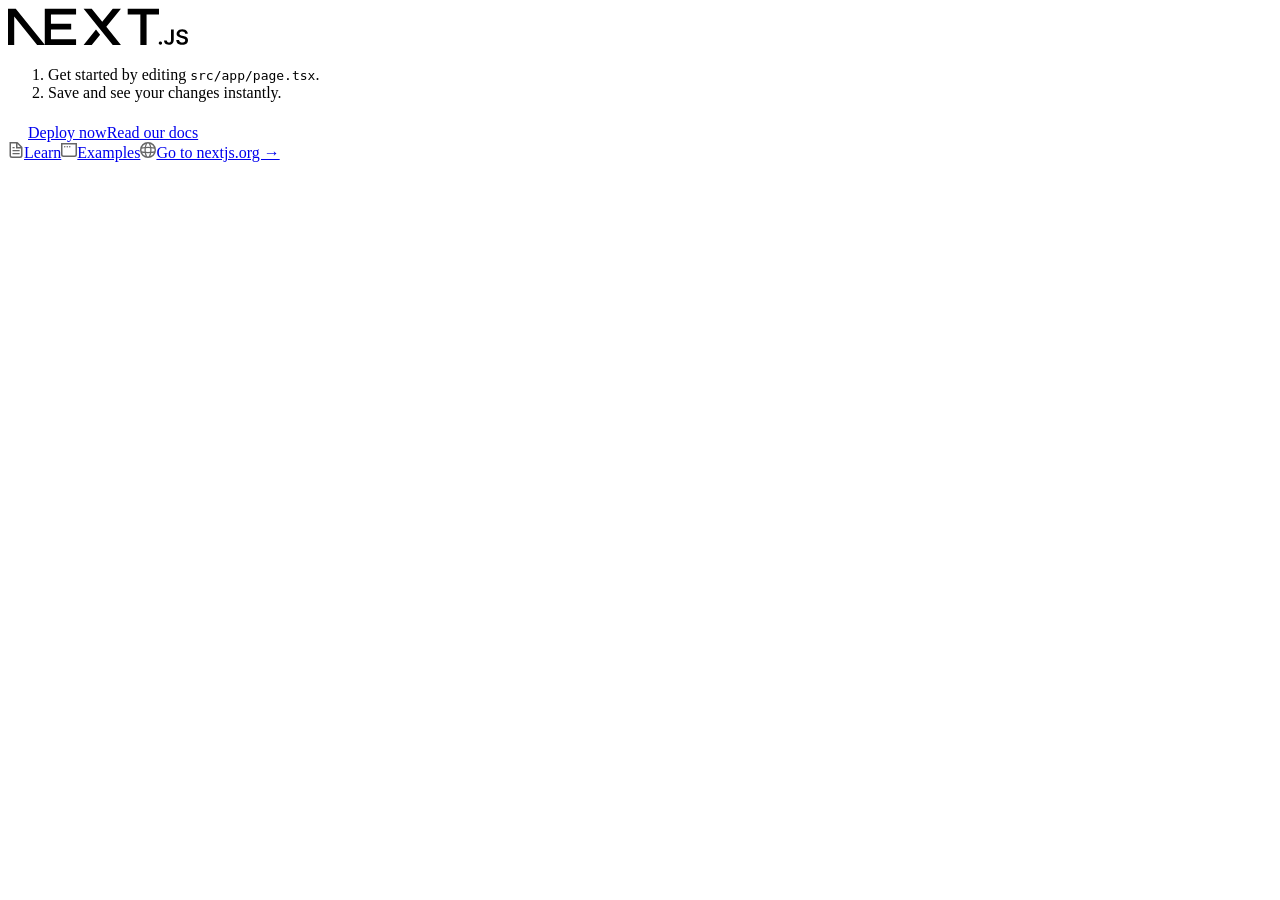
==== index.html @ e925e3ca "Updates" ====
<!DOCTYPE html><html lang="en"><head><meta charSet="utf-8"/><meta name="viewport" content="width=device-width, initial-scale=1"/><link rel="preload" as="image" href="/next.svg"/><link rel="stylesheet" href="/sdk-dll.github.io/_next/static/css/a05d26ee7a693294.css" data-precedence="next"/><link rel="preload" as="script" fetchPriority="low" href="/sdk-dll.github.io/_next/static/chunks/webpack-0953ca6c8137f317.js"/><script src="/sdk-dll.github.io/_next/static/chunks/4bd1b696-67ee12fb04071d3b.js" async=""></script><script src="/sdk-dll.github.io/_next/static/chunks/684-2579cd3d59e707bb.js" async=""></script><script src="/sdk-dll.github.io/_next/static/chunks/main-app-cc508950b26ab9e2.js" async=""></script><script src="/sdk-dll.github.io/_next/static/chunks/63-ab25722892cd4d19.js" async=""></script><script src="/sdk-dll.github.io/_next/static/chunks/app/page-f4e143b113227e99.js" async=""></script><title>Create Next App</title><meta name="description" content="Generated by create next app"/><link rel="icon" href="/sdk-dll.github.io/favicon.ico" type="image/x-icon" sizes="16x16"/><script>document.querySelectorAll('body link[rel="icon"], body link[rel="apple-touch-icon"]').forEach(el => document.head.appendChild(el))</script><script src="/sdk-dll.github.io/_next/static/chunks/polyfills-42372ed130431b0a.js" noModule=""></script></head><body class="__variable_dc7c18 __variable_e56918 antialiased"><div class="grid grid-rows-[20px_1fr_20px] items-center justify-items-center min-h-screen p-8 pb-20 gap-16 sm:p-20 font-[family-name:var(--font-geist-sans)]"><main class="flex flex-col gap-[32px] row-start-2 items-center sm:items-start"><img alt="Next.js logo" width="180" height="38" decoding="async" data-nimg="1" class="dark:invert" style="color:transparent" src="/next.svg"/><ol class="list-inside list-decimal text-sm/6 text-center sm:text-left font-[family-name:var(--font-geist-mono)]"><li class="mb-2 tracking-[-.01em]">Get started by editing<!-- --> <code class="bg-black/[.05] dark:bg-white/[.06] px-1 py-0.5 rounded font-[family-name:var(--font-geist-mono)] font-semibold">src/app/page.tsx</code>.</li><li class="tracking-[-.01em]">Save and see your changes instantly.</li></ol><div class="flex gap-4 items-center flex-col sm:flex-row"><a class="rounded-full border border-solid border-transparent transition-colors flex items-center justify-center bg-foreground text-background gap-2 hover:bg-[#383838] dark:hover:bg-[#ccc] font-medium text-sm sm:text-base h-10 sm:h-12 px-4 sm:px-5 sm:w-auto" href="https://vercel.com/new?utm_source=create-next-app&amp;utm_medium=appdir-template-tw&amp;utm_campaign=create-next-app" target="_blank" rel="noopener noreferrer"><img alt="Vercel logomark" loading="lazy" width="20" height="20" decoding="async" data-nimg="1" class="dark:invert" style="color:transparent" src="/vercel.svg"/>Deploy now</a><a class="rounded-full border border-solid border-black/[.08] dark:border-white/[.145] transition-colors flex items-center justify-center hover:bg-[#f2f2f2] dark:hover:bg-[#1a1a1a] hover:border-transparent font-medium text-sm sm:text-base h-10 sm:h-12 px-4 sm:px-5 w-full sm:w-auto md:w-[158px]" href="https://nextjs.org/docs?utm_source=create-next-app&amp;utm_medium=appdir-template-tw&amp;utm_campaign=create-next-app" target="_blank" rel="noopener noreferrer">Read our docs</a></div></main><footer class="row-start-3 flex gap-[24px] flex-wrap items-center justify-center"><a class="flex items-center gap-2 hover:underline hover:underline-offset-4" href="https://nextjs.org/learn?utm_source=create-next-app&amp;utm_medium=appdir-template-tw&amp;utm_campaign=create-next-app" target="_blank" rel="noopener noreferrer"><img aria-hidden="true" alt="File icon" loading="lazy" width="16" height="16" decoding="async" data-nimg="1" style="color:transparent" src="/file.svg"/>Learn</a><a class="flex items-center gap-2 hover:underline hover:underline-offset-4" href="https://vercel.com/templates?framework=next.js&amp;utm_source=create-next-app&amp;utm_medium=appdir-template-tw&amp;utm_campaign=create-next-app" target="_blank" rel="noopener noreferrer"><img aria-hidden="true" alt="Window icon" loading="lazy" width="16" height="16" decoding="async" data-nimg="1" style="color:transparent" src="/window.svg"/>Examples</a><a class="flex items-center gap-2 hover:underline hover:underline-offset-4" href="https://nextjs.org?utm_source=create-next-app&amp;utm_medium=appdir-template-tw&amp;utm_campaign=create-next-app" target="_blank" rel="noopener noreferrer"><img aria-hidden="true" alt="Globe icon" loading="lazy" width="16" height="16" decoding="async" data-nimg="1" style="color:transparent" src="/globe.svg"/>Go to nextjs.org →</a></footer></div><!--$--><!--/$--><!--$--><!--/$--><script src="/sdk-dll.github.io/_next/static/chunks/webpack-0953ca6c8137f317.js" async=""></script><script>(self.__next_f=self.__next_f||[]).push([0])</script><script>self.__next_f.push([1,"1:\"$Sreact.fragment\"\n2:I[7555,[],\"\"]\n3:I[1295,[],\"\"]\n4:I[3063,[\"63\",\"static/chunks/63-ab25722892cd4d19.js\",\"974\",\"static/chunks/app/page-f4e143b113227e99.js\"],\"Image\"]\n5:I[9665,[],\"MetadataBoundary\"]\n7:I[9665,[],\"OutletBoundary\"]\na:I[4911,[],\"AsyncMetadataOutlet\"]\nc:I[9665,[],\"ViewportBoundary\"]\ne:I[6614,[],\"\"]\n:HL[\"/sdk-dll.github.io/_next/static/css/a05d26ee7a693294.css\",\"style\"]\n"])</script><script>self.__next_f.push([1,"0:{\"P\":null,\"b\":\"bA31s8_Ar1SqUOQSwq7th\",\"p\":\"/sdk-dll.github.io\",\"c\":[\"\",\"\"],\"i\":false,\"f\":[[[\"\",{\"children\":[\"__PAGE__\",{}]},\"$undefined\",\"$undefined\",true],[\"\",[\"$\",\"$1\",\"c\",{\"children\":[[[\"$\",\"link\",\"0\",{\"rel\":\"stylesheet\",\"href\":\"/sdk-dll.github.io/_next/static/css/a05d26ee7a693294.css\",\"precedence\":\"next\",\"crossOrigin\":\"$undefined\",\"nonce\":\"$undefined\"}]],[\"$\",\"html\",null,{\"lang\":\"en\",\"children\":[\"$\",\"body\",null,{\"className\":\"__variable_dc7c18 __variable_e56918 antialiased\",\"children\":[\"$\",\"$L2\",null,{\"parallelRouterKey\":\"children\",\"error\":\"$undefined\",\"errorStyles\":\"$undefined\",\"errorScripts\":\"$undefined\",\"template\":[\"$\",\"$L3\",null,{}],\"templateStyles\":\"$undefined\",\"templateScripts\":\"$undefined\",\"notFound\":[[[\"$\",\"title\",null,{\"children\":\"404: This page could not be found.\"}],[\"$\",\"div\",null,{\"style\":{\"fontFamily\":\"system-ui,\\\"Segoe UI\\\",Roboto,Helvetica,Arial,sans-serif,\\\"Apple Color Emoji\\\",\\\"Segoe UI Emoji\\\"\",\"height\":\"100vh\",\"textAlign\":\"center\",\"display\":\"flex\",\"flexDirection\":\"column\",\"alignItems\":\"center\",\"justifyContent\":\"center\"},\"children\":[\"$\",\"div\",null,{\"children\":[[\"$\",\"style\",null,{\"dangerouslySetInnerHTML\":{\"__html\":\"body{color:#000;background:#fff;margin:0}.next-error-h1{border-right:1px solid rgba(0,0,0,.3)}@media (prefers-color-scheme:dark){body{color:#fff;background:#000}.next-error-h1{border-right:1px solid rgba(255,255,255,.3)}}\"}}],[\"$\",\"h1\",null,{\"className\":\"next-error-h1\",\"style\":{\"display\":\"inline-block\",\"margin\":\"0 20px 0 0\",\"padding\":\"0 23px 0 0\",\"fontSize\":24,\"fontWeight\":500,\"verticalAlign\":\"top\",\"lineHeight\":\"49px\"},\"children\":404}],[\"$\",\"div\",null,{\"style\":{\"display\":\"inline-block\"},\"children\":[\"$\",\"h2\",null,{\"style\":{\"fontSize\":14,\"fontWeight\":400,\"lineHeight\":\"49px\",\"margin\":0},\"children\":\"This page could not be found.\"}]}]]}]}]],[]],\"forbidden\":\"$undefined\",\"unauthorized\":\"$undefined\"}]}]}]]}],{\"children\":[\"__PAGE__\",[\"$\",\"$1\",\"c\",{\"children\":[[\"$\",\"div\",null,{\"className\":\"grid grid-rows-[20px_1fr_20px] items-center justify-items-center min-h-screen p-8 pb-20 gap-16 sm:p-20 font-[family-name:var(--font-geist-sans)]\",\"children\":[[\"$\",\"main\",null,{\"className\":\"flex flex-col gap-[32px] row-start-2 items-center sm:items-start\",\"children\":[[\"$\",\"$L4\",null,{\"className\":\"dark:invert\",\"src\":\"/next.svg\",\"alt\":\"Next.js logo\",\"width\":180,\"height\":38,\"priority\":true}],[\"$\",\"ol\",null,{\"className\":\"list-inside list-decimal text-sm/6 text-center sm:text-left font-[family-name:var(--font-geist-mono)]\",\"children\":[[\"$\",\"li\",null,{\"className\":\"mb-2 tracking-[-.01em]\",\"children\":[\"Get started by editing\",\" \",[\"$\",\"code\",null,{\"className\":\"bg-black/[.05] dark:bg-white/[.06] px-1 py-0.5 rounded font-[family-name:var(--font-geist-mono)] font-semibold\",\"children\":\"src/app/page.tsx\"}],\".\"]}],[\"$\",\"li\",null,{\"className\":\"tracking-[-.01em]\",\"children\":\"Save and see your changes instantly.\"}]]}],[\"$\",\"div\",null,{\"className\":\"flex gap-4 items-center flex-col sm:flex-row\",\"children\":[[\"$\",\"a\",null,{\"className\":\"rounded-full border border-solid border-transparent transition-colors flex items-center justify-center bg-foreground text-background gap-2 hover:bg-[#383838] dark:hover:bg-[#ccc] font-medium text-sm sm:text-base h-10 sm:h-12 px-4 sm:px-5 sm:w-auto\",\"href\":\"https://vercel.com/new?utm_source=create-next-app\u0026utm_medium=appdir-template-tw\u0026utm_campaign=create-next-app\",\"target\":\"_blank\",\"rel\":\"noopener noreferrer\",\"children\":[[\"$\",\"$L4\",null,{\"className\":\"dark:invert\",\"src\":\"/vercel.svg\",\"alt\":\"Vercel logomark\",\"width\":20,\"height\":20}],\"Deploy now\"]}],[\"$\",\"a\",null,{\"className\":\"rounded-full border border-solid border-black/[.08] dark:border-white/[.145] transition-colors flex items-center justify-center hover:bg-[#f2f2f2] dark:hover:bg-[#1a1a1a] hover:border-transparent font-medium text-sm sm:text-base h-10 sm:h-12 px-4 sm:px-5 w-full sm:w-auto md:w-[158px]\",\"href\":\"https://nextjs.org/docs?utm_source=create-next-app\u0026utm_medium=appdir-template-tw\u0026utm_campaign=create-next-app\",\"target\":\"_blank\",\"rel\":\"noopener noreferrer\",\"children\":\"Read our docs\"}]]}]]}],[\"$\",\"footer\",null,{\"className\":\"row-start-3 flex gap-[24px] flex-wrap items-center justify-center\",\"children\":[[\"$\",\"a\",null,{\"className\":\"flex items-center gap-2 hover:underline hover:underline-offset-4\",\"href\":\"https://nextjs.org/learn?utm_source=create-next-app\u0026utm_medium=appdir-template-tw\u0026utm_campaign=create-next-app\",\"target\":\"_blank\",\"rel\":\"noopener noreferrer\",\"children\":[[\"$\",\"$L4\",null,{\"aria-hidden\":true,\"src\":\"/file.svg\",\"alt\":\"File icon\",\"width\":16,\"height\":16}],\"Learn\"]}],[\"$\",\"a\",null,{\"className\":\"flex items-center gap-2 hover:underline hover:underline-offset-4\",\"href\":\"https://vercel.com/templates?framework=next.js\u0026utm_source=create-next-app\u0026utm_medium=appdir-template-tw\u0026utm_campaign=create-next-app\",\"target\":\"_blank\",\"rel\":\"noopener noreferrer\",\"children\":[[\"$\",\"$L4\",null,{\"aria-hidden\":true,\"src\":\"/window.svg\",\"alt\":\"Window icon\",\"width\":16,\"height\":16}],\"Examples\"]}],[\"$\",\"a\",null,{\"className\":\"flex items-center gap-2 hover:underline hover:underline-offset-4\",\"href\":\"https://nextjs.org?utm_source=create-next-app\u0026utm_medium=appdir-template-tw\u0026utm_campaign=create-next-app\",\"target\":\"_blank\",\"rel\":\"noopener noreferrer\",\"children\":[[\"$\",\"$L4\",null,{\"aria-hidden\":true,\"src\":\"/globe.svg\",\"alt\":\"Globe icon\",\"width\":16,\"height\":16}],\"Go to nextjs.org →\"]}]]}]]}],[\"$\",\"$L5\",null,{\"children\":\"$L6\"}],null,[\"$\",\"$L7\",null,{\"children\":[\"$L8\",\"$L9\",[\"$\",\"$La\",null,{\"promise\":\"$@b\"}]]}]]}],{},null,false]},null,false],[\"$\",\"$1\",\"h\",{\"children\":[null,[\"$\",\"$1\",\"gVQ3m9lvz8BJdhDV5a_r8\",{\"children\":[[\"$\",\"$Lc\",null,{\"children\":\"$Ld\"}],null]}],null]}],false]],\"m\":\"$undefined\",\"G\":[\"$e\",\"$undefined\"],\"s\":false,\"S\":true}\n"])</script><script>self.__next_f.push([1,"f:\"$Sreact.suspense\"\n10:I[4911,[],\"AsyncMetadata\"]\n6:[\"$\",\"$f\",null,{\"fallback\":null,\"children\":[\"$\",\"$L10\",null,{\"promise\":\"$@11\"}]}]\n"])</script><script>self.__next_f.push([1,"9:null\n"])</script><script>self.__next_f.push([1,"d:[[\"$\",\"meta\",\"0\",{\"charSet\":\"utf-8\"}],[\"$\",\"meta\",\"1\",{\"name\":\"viewport\",\"content\":\"width=device-width, initial-scale=1\"}]]\n8:null\n"])</script><script>self.__next_f.push([1,"11:{\"metadata\":[[\"$\",\"title\",\"0\",{\"children\":\"Create Next App\"}],[\"$\",\"meta\",\"1\",{\"name\":\"description\",\"content\":\"Generated by create next app\"}],[\"$\",\"link\",\"2\",{\"rel\":\"icon\",\"href\":\"/sdk-dll.github.io/favicon.ico\",\"type\":\"image/x-icon\",\"sizes\":\"16x16\"}]],\"error\":null,\"digest\":\"$undefined\"}\nb:{\"metadata\":\"$11:metadata\",\"error\":null,\"digest\":\"$undefined\"}\n"])</script></body></html>
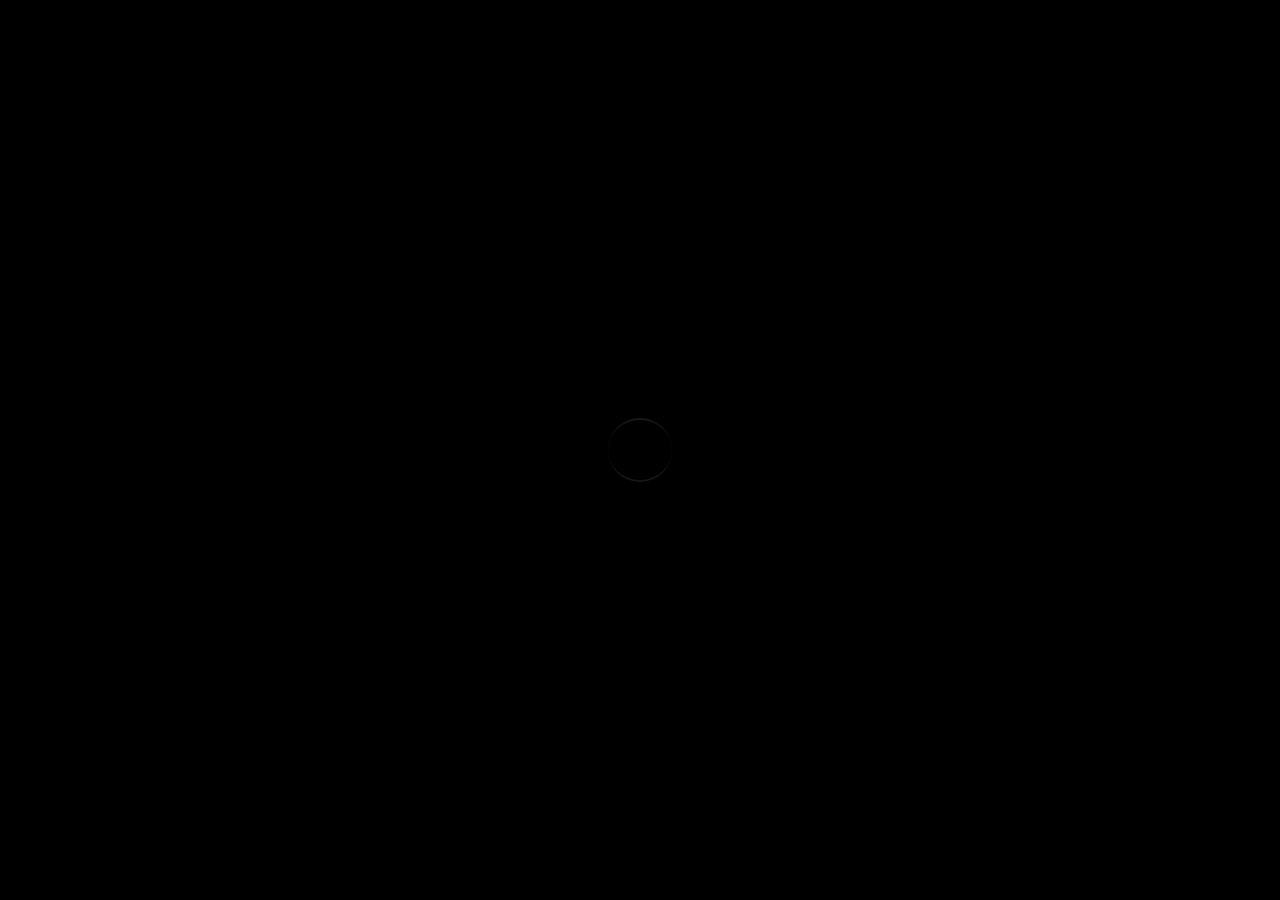
==== commit e05a7446: "Updates" ====
--- a/index.html
+++ b/index.html
@@ -1 +1 @@
-<!DOCTYPE html><html lang="en"><head><meta charSet="utf-8"/><meta name="viewport" content="width=device-width, initial-scale=1"/><link rel="preload" as="image" href="/next.svg"/><link rel="stylesheet" href="/sdk-dll.github.io/_next/static/css/a05d26ee7a693294.css" data-precedence="next"/><link rel="preload" as="script" fetchPriority="low" href="/sdk-dll.github.io/_next/static/chunks/webpack-0953ca6c8137f317.js"/><script src="/sdk-dll.github.io/_next/static/chunks/4bd1b696-67ee12fb04071d3b.js" async=""></script><script src="/sdk-dll.github.io/_next/static/chunks/684-2579cd3d59e707bb.js" async=""></script><script src="/sdk-dll.github.io/_next/static/chunks/main-app-cc508950b26ab9e2.js" async=""></script><script src="/sdk-dll.github.io/_next/static/chunks/63-ab25722892cd4d19.js" async=""></script><script src="/sdk-dll.github.io/_next/static/chunks/app/page-f4e143b113227e99.js" async=""></script><title>Create Next App</title><meta name="description" content="Generated by create next app"/><link rel="icon" href="/sdk-dll.github.io/favicon.ico" type="image/x-icon" sizes="16x16"/><script>document.querySelectorAll('body link[rel="icon"], body link[rel="apple-touch-icon"]').forEach(el => document.head.appendChild(el))</script><script src="/sdk-dll.github.io/_next/static/chunks/polyfills-42372ed130431b0a.js" noModule=""></script></head><body class="__variable_dc7c18 __variable_e56918 antialiased"><div class="grid grid-rows-[20px_1fr_20px] items-center justify-items-center min-h-screen p-8 pb-20 gap-16 sm:p-20 font-[family-name:var(--font-geist-sans)]"><main class="flex flex-col gap-[32px] row-start-2 items-center sm:items-start"><img alt="Next.js logo" width="180" height="38" decoding="async" data-nimg="1" class="dark:invert" style="color:transparent" src="/next.svg"/><ol class="list-inside list-decimal text-sm/6 text-center sm:text-left font-[family-name:var(--font-geist-mono)]"><li class="mb-2 tracking-[-.01em]">Get started by editing<!-- --> <code class="bg-black/[.05] dark:bg-white/[.06] px-1 py-0.5 rounded font-[family-name:var(--font-geist-mono)] font-semibold">src/app/page.tsx</code>.</li><li class="tracking-[-.01em]">Save and see your changes instantly.</li></ol><div class="flex gap-4 items-center flex-col sm:flex-row"><a class="rounded-full border border-solid border-transparent transition-colors flex items-center justify-center bg-foreground text-background gap-2 hover:bg-[#383838] dark:hover:bg-[#ccc] font-medium text-sm sm:text-base h-10 sm:h-12 px-4 sm:px-5 sm:w-auto" href="https://vercel.com/new?utm_source=create-next-app&amp;utm_medium=appdir-template-tw&amp;utm_campaign=create-next-app" target="_blank" rel="noopener noreferrer"><img alt="Vercel logomark" loading="lazy" width="20" height="20" decoding="async" data-nimg="1" class="dark:invert" style="color:transparent" src="/vercel.svg"/>Deploy now</a><a class="rounded-full border border-solid border-black/[.08] dark:border-white/[.145] transition-colors flex items-center justify-center hover:bg-[#f2f2f2] dark:hover:bg-[#1a1a1a] hover:border-transparent font-medium text-sm sm:text-base h-10 sm:h-12 px-4 sm:px-5 w-full sm:w-auto md:w-[158px]" href="https://nextjs.org/docs?utm_source=create-next-app&amp;utm_medium=appdir-template-tw&amp;utm_campaign=create-next-app" target="_blank" rel="noopener noreferrer">Read our docs</a></div></main><footer class="row-start-3 flex gap-[24px] flex-wrap items-center justify-center"><a class="flex items-center gap-2 hover:underline hover:underline-offset-4" href="https://nextjs.org/learn?utm_source=create-next-app&amp;utm_medium=appdir-template-tw&amp;utm_campaign=create-next-app" target="_blank" rel="noopener noreferrer"><img aria-hidden="true" alt="File icon" loading="lazy" width="16" height="16" decoding="async" data-nimg="1" style="color:transparent" src="/file.svg"/>Learn</a><a class="flex items-center gap-2 hover:underline hover:underline-offset-4" href="https://vercel.com/templates?framework=next.js&amp;utm_source=create-next-app&amp;utm_medium=appdir-template-tw&amp;utm_campaign=create-next-app" target="_blank" rel="noopener noreferrer"><img aria-hidden="true" alt="Window icon" loading="lazy" width="16" height="16" decoding="async" data-nimg="1" style="color:transparent" src="/window.svg"/>Examples</a><a class="flex items-center gap-2 hover:underline hover:underline-offset-4" href="https://nextjs.org?utm_source=create-next-app&amp;utm_medium=appdir-template-tw&amp;utm_campaign=create-next-app" target="_blank" rel="noopener noreferrer"><img aria-hidden="true" alt="Globe icon" loading="lazy" width="16" height="16" decoding="async" data-nimg="1" style="color:transparent" src="/globe.svg"/>Go to nextjs.org →</a></footer></div><!--$--><!--/$--><!--$--><!--/$--><script src="/sdk-dll.github.io/_next/static/chunks/webpack-0953ca6c8137f317.js" async=""></script><script>(self.__next_f=self.__next_f||[]).push([0])</script><script>self.__next_f.push([1,"1:\"$Sreact.fragment\"\n2:I[7555,[],\"\"]\n3:I[1295,[],\"\"]\n4:I[3063,[\"63\",\"static/chunks/63-ab25722892cd4d19.js\",\"974\",\"static/chunks/app/page-f4e143b113227e99.js\"],\"Image\"]\n5:I[9665,[],\"MetadataBoundary\"]\n7:I[9665,[],\"OutletBoundary\"]\na:I[4911,[],\"AsyncMetadataOutlet\"]\nc:I[9665,[],\"ViewportBoundary\"]\ne:I[6614,[],\"\"]\n:HL[\"/sdk-dll.github.io/_next/static/css/a05d26ee7a693294.css\",\"style\"]\n"])</script><script>self.__next_f.push([1,"0:{\"P\":null,\"b\":\"bA31s8_Ar1SqUOQSwq7th\",\"p\":\"/sdk-dll.github.io\",\"c\":[\"\",\"\"],\"i\":false,\"f\":[[[\"\",{\"children\":[\"__PAGE__\",{}]},\"$undefined\",\"$undefined\",true],[\"\",[\"$\",\"$1\",\"c\",{\"children\":[[[\"$\",\"link\",\"0\",{\"rel\":\"stylesheet\",\"href\":\"/sdk-dll.github.io/_next/static/css/a05d26ee7a693294.css\",\"precedence\":\"next\",\"crossOrigin\":\"$undefined\",\"nonce\":\"$undefined\"}]],[\"$\",\"html\",null,{\"lang\":\"en\",\"children\":[\"$\",\"body\",null,{\"className\":\"__variable_dc7c18 __variable_e56918 antialiased\",\"children\":[\"$\",\"$L2\",null,{\"parallelRouterKey\":\"children\",\"error\":\"$undefined\",\"errorStyles\":\"$undefined\",\"errorScripts\":\"$undefined\",\"template\":[\"$\",\"$L3\",null,{}],\"templateStyles\":\"$undefined\",\"templateScripts\":\"$undefined\",\"notFound\":[[[\"$\",\"title\",null,{\"children\":\"404: This page could not be found.\"}],[\"$\",\"div\",null,{\"style\":{\"fontFamily\":\"system-ui,\\\"Segoe UI\\\",Roboto,Helvetica,Arial,sans-serif,\\\"Apple Color Emoji\\\",\\\"Segoe UI Emoji\\\"\",\"height\":\"100vh\",\"textAlign\":\"center\",\"display\":\"flex\",\"flexDirection\":\"column\",\"alignItems\":\"center\",\"justifyContent\":\"center\"},\"children\":[\"$\",\"div\",null,{\"children\":[[\"$\",\"style\",null,{\"dangerouslySetInnerHTML\":{\"__html\":\"body{color:#000;background:#fff;margin:0}.next-error-h1{border-right:1px solid rgba(0,0,0,.3)}@media (prefers-color-scheme:dark){body{color:#fff;background:#000}.next-error-h1{border-right:1px solid rgba(255,255,255,.3)}}\"}}],[\"$\",\"h1\",null,{\"className\":\"next-error-h1\",\"style\":{\"display\":\"inline-block\",\"margin\":\"0 20px 0 0\",\"padding\":\"0 23px 0 0\",\"fontSize\":24,\"fontWeight\":500,\"verticalAlign\":\"top\",\"lineHeight\":\"49px\"},\"children\":404}],[\"$\",\"div\",null,{\"style\":{\"display\":\"inline-block\"},\"children\":[\"$\",\"h2\",null,{\"style\":{\"fontSize\":14,\"fontWeight\":400,\"lineHeight\":\"49px\",\"margin\":0},\"children\":\"This page could not be found.\"}]}]]}]}]],[]],\"forbidden\":\"$undefined\",\"unauthorized\":\"$undefined\"}]}]}]]}],{\"children\":[\"__PAGE__\",[\"$\",\"$1\",\"c\",{\"children\":[[\"$\",\"div\",null,{\"className\":\"grid grid-rows-[20px_1fr_20px] items-center justify-items-center min-h-screen p-8 pb-20 gap-16 sm:p-20 font-[family-name:var(--font-geist-sans)]\",\"children\":[[\"$\",\"main\",null,{\"className\":\"flex flex-col gap-[32px] row-start-2 items-center sm:items-start\",\"children\":[[\"$\",\"$L4\",null,{\"className\":\"dark:invert\",\"src\":\"/next.svg\",\"alt\":\"Next.js logo\",\"width\":180,\"height\":38,\"priority\":true}],[\"$\",\"ol\",null,{\"className\":\"list-inside list-decimal text-sm/6 text-center sm:text-left font-[family-name:var(--font-geist-mono)]\",\"children\":[[\"$\",\"li\",null,{\"className\":\"mb-2 tracking-[-.01em]\",\"children\":[\"Get started by editing\",\" \",[\"$\",\"code\",null,{\"className\":\"bg-black/[.05] dark:bg-white/[.06] px-1 py-0.5 rounded font-[family-name:var(--font-geist-mono)] font-semibold\",\"children\":\"src/app/page.tsx\"}],\".\"]}],[\"$\",\"li\",null,{\"className\":\"tracking-[-.01em]\",\"children\":\"Save and see your changes instantly.\"}]]}],[\"$\",\"div\",null,{\"className\":\"flex gap-4 items-center flex-col sm:flex-row\",\"children\":[[\"$\",\"a\",null,{\"className\":\"rounded-full border border-solid border-transparent transition-colors flex items-center justify-center bg-foreground text-background gap-2 hover:bg-[#383838] dark:hover:bg-[#ccc] font-medium text-sm sm:text-base h-10 sm:h-12 px-4 sm:px-5 sm:w-auto\",\"href\":\"https://vercel.com/new?utm_source=create-next-app\u0026utm_medium=appdir-template-tw\u0026utm_campaign=create-next-app\",\"target\":\"_blank\",\"rel\":\"noopener noreferrer\",\"children\":[[\"$\",\"$L4\",null,{\"className\":\"dark:invert\",\"src\":\"/vercel.svg\",\"alt\":\"Vercel logomark\",\"width\":20,\"height\":20}],\"Deploy now\"]}],[\"$\",\"a\",null,{\"className\":\"rounded-full border border-solid border-black/[.08] dark:border-white/[.145] transition-colors flex items-center justify-center hover:bg-[#f2f2f2] dark:hover:bg-[#1a1a1a] hover:border-transparent font-medium text-sm sm:text-base h-10 sm:h-12 px-4 sm:px-5 w-full sm:w-auto md:w-[158px]\",\"href\":\"https://nextjs.org/docs?utm_source=create-next-app\u0026utm_medium=appdir-template-tw\u0026utm_campaign=create-next-app\",\"target\":\"_blank\",\"rel\":\"noopener noreferrer\",\"children\":\"Read our docs\"}]]}]]}],[\"$\",\"footer\",null,{\"className\":\"row-start-3 flex gap-[24px] flex-wrap items-center justify-center\",\"children\":[[\"$\",\"a\",null,{\"className\":\"flex items-center gap-2 hover:underline hover:underline-offset-4\",\"href\":\"https://nextjs.org/learn?utm_source=create-next-app\u0026utm_medium=appdir-template-tw\u0026utm_campaign=create-next-app\",\"target\":\"_blank\",\"rel\":\"noopener noreferrer\",\"children\":[[\"$\",\"$L4\",null,{\"aria-hidden\":true,\"src\":\"/file.svg\",\"alt\":\"File icon\",\"width\":16,\"height\":16}],\"Learn\"]}],[\"$\",\"a\",null,{\"className\":\"flex items-center gap-2 hover:underline hover:underline-offset-4\",\"href\":\"https://vercel.com/templates?framework=next.js\u0026utm_source=create-next-app\u0026utm_medium=appdir-template-tw\u0026utm_campaign=create-next-app\",\"target\":\"_blank\",\"rel\":\"noopener noreferrer\",\"children\":[[\"$\",\"$L4\",null,{\"aria-hidden\":true,\"src\":\"/window.svg\",\"alt\":\"Window icon\",\"width\":16,\"height\":16}],\"Examples\"]}],[\"$\",\"a\",null,{\"className\":\"flex items-center gap-2 hover:underline hover:underline-offset-4\",\"href\":\"https://nextjs.org?utm_source=create-next-app\u0026utm_medium=appdir-template-tw\u0026utm_campaign=create-next-app\",\"target\":\"_blank\",\"rel\":\"noopener noreferrer\",\"children\":[[\"$\",\"$L4\",null,{\"aria-hidden\":true,\"src\":\"/globe.svg\",\"alt\":\"Globe icon\",\"width\":16,\"height\":16}],\"Go to nextjs.org →\"]}]]}]]}],[\"$\",\"$L5\",null,{\"children\":\"$L6\"}],null,[\"$\",\"$L7\",null,{\"children\":[\"$L8\",\"$L9\",[\"$\",\"$La\",null,{\"promise\":\"$@b\"}]]}]]}],{},null,false]},null,false],[\"$\",\"$1\",\"h\",{\"children\":[null,[\"$\",\"$1\",\"gVQ3m9lvz8BJdhDV5a_r8\",{\"children\":[[\"$\",\"$Lc\",null,{\"children\":\"$Ld\"}],null]}],null]}],false]],\"m\":\"$undefined\",\"G\":[\"$e\",\"$undefined\"],\"s\":false,\"S\":true}\n"])</script><script>self.__next_f.push([1,"f:\"$Sreact.suspense\"\n10:I[4911,[],\"AsyncMetadata\"]\n6:[\"$\",\"$f\",null,{\"fallback\":null,\"children\":[\"$\",\"$L10\",null,{\"promise\":\"$@11\"}]}]\n"])</script><script>self.__next_f.push([1,"9:null\n"])</script><script>self.__next_f.push([1,"d:[[\"$\",\"meta\",\"0\",{\"charSet\":\"utf-8\"}],[\"$\",\"meta\",\"1\",{\"name\":\"viewport\",\"content\":\"width=device-width, initial-scale=1\"}]]\n8:null\n"])</script><script>self.__next_f.push([1,"11:{\"metadata\":[[\"$\",\"title\",\"0\",{\"children\":\"Create Next App\"}],[\"$\",\"meta\",\"1\",{\"name\":\"description\",\"content\":\"Generated by create next app\"}],[\"$\",\"link\",\"2\",{\"rel\":\"icon\",\"href\":\"/sdk-dll.github.io/favicon.ico\",\"type\":\"image/x-icon\",\"sizes\":\"16x16\"}]],\"error\":null,\"digest\":\"$undefined\"}\nb:{\"metadata\":\"$11:metadata\",\"error\":null,\"digest\":\"$undefined\"}\n"])</script></body></html>+<!DOCTYPE html><html lang="en"><head><meta charSet="utf-8"/><meta name="viewport" content="width=device-width, initial-scale=1"/><link rel="stylesheet" href="/_next/static/css/f9567b2716b486a0.css" data-precedence="next"/><link rel="preload" as="script" fetchPriority="low" href="/_next/static/chunks/webpack-eb71753252589347.js"/><script src="/_next/static/chunks/4bd1b696-52a6696c08e3276c.js" async=""></script><script src="/_next/static/chunks/684-66e9534415ff945b.js" async=""></script><script src="/_next/static/chunks/main-app-cc508950b26ab9e2.js" async=""></script><script src="/_next/static/chunks/app/page-ebdd1ef280ed56aa.js" async=""></script><title>Create Next App</title><meta name="description" content="Generated by create next app"/><link rel="icon" href="/favicon.ico" type="image/x-icon" sizes="16x16"/><script>document.querySelectorAll('body link[rel="icon"], body link[rel="apple-touch-icon"]').forEach(el => document.head.appendChild(el))</script><script src="/_next/static/chunks/polyfills-42372ed130431b0a.js" noModule=""></script></head><body class="__variable_4d318d __variable_ea5f4b antialiased"><div class="flex items-center justify-center h-screen text-foreground"><div class="animate-spin rounded-full h-16 w-16 border-t-2 border-b-2 border-foreground"></div></div><!--$--><!--/$--><!--$--><!--/$--><script src="/_next/static/chunks/webpack-eb71753252589347.js" async=""></script><script>(self.__next_f=self.__next_f||[]).push([0])</script><script>self.__next_f.push([1,"1:\"$Sreact.fragment\"\n2:I[7555,[],\"\"]\n3:I[1295,[],\"\"]\n4:I[894,[],\"ClientPageRoot\"]\n5:I[3792,[\"974\",\"static/chunks/app/page-ebdd1ef280ed56aa.js\"],\"default\"]\n8:I[9665,[],\"MetadataBoundary\"]\na:I[9665,[],\"OutletBoundary\"]\nd:I[4911,[],\"AsyncMetadataOutlet\"]\nf:I[9665,[],\"ViewportBoundary\"]\n11:I[6614,[],\"\"]\n:HL[\"/_next/static/css/f9567b2716b486a0.css\",\"style\"]\n"])</script><script>self.__next_f.push([1,"0:{\"P\":null,\"b\":\"GtPdBWf9YGLo5o_eFr4S1\",\"p\":\"\",\"c\":[\"\",\"\"],\"i\":false,\"f\":[[[\"\",{\"children\":[\"__PAGE__\",{}]},\"$undefined\",\"$undefined\",true],[\"\",[\"$\",\"$1\",\"c\",{\"children\":[[[\"$\",\"link\",\"0\",{\"rel\":\"stylesheet\",\"href\":\"/_next/static/css/f9567b2716b486a0.css\",\"precedence\":\"next\",\"crossOrigin\":\"$undefined\",\"nonce\":\"$undefined\"}]],[\"$\",\"html\",null,{\"lang\":\"en\",\"children\":[\"$\",\"body\",null,{\"className\":\"__variable_4d318d __variable_ea5f4b antialiased\",\"children\":[\"$\",\"$L2\",null,{\"parallelRouterKey\":\"children\",\"error\":\"$undefined\",\"errorStyles\":\"$undefined\",\"errorScripts\":\"$undefined\",\"template\":[\"$\",\"$L3\",null,{}],\"templateStyles\":\"$undefined\",\"templateScripts\":\"$undefined\",\"notFound\":[[[\"$\",\"title\",null,{\"children\":\"404: This page could not be found.\"}],[\"$\",\"div\",null,{\"style\":{\"fontFamily\":\"system-ui,\\\"Segoe UI\\\",Roboto,Helvetica,Arial,sans-serif,\\\"Apple Color Emoji\\\",\\\"Segoe UI Emoji\\\"\",\"height\":\"100vh\",\"textAlign\":\"center\",\"display\":\"flex\",\"flexDirection\":\"column\",\"alignItems\":\"center\",\"justifyContent\":\"center\"},\"children\":[\"$\",\"div\",null,{\"children\":[[\"$\",\"style\",null,{\"dangerouslySetInnerHTML\":{\"__html\":\"body{color:#000;background:#fff;margin:0}.next-error-h1{border-right:1px solid rgba(0,0,0,.3)}@media (prefers-color-scheme:dark){body{color:#fff;background:#000}.next-error-h1{border-right:1px solid rgba(255,255,255,.3)}}\"}}],[\"$\",\"h1\",null,{\"className\":\"next-error-h1\",\"style\":{\"display\":\"inline-block\",\"margin\":\"0 20px 0 0\",\"padding\":\"0 23px 0 0\",\"fontSize\":24,\"fontWeight\":500,\"verticalAlign\":\"top\",\"lineHeight\":\"49px\"},\"children\":404}],[\"$\",\"div\",null,{\"style\":{\"display\":\"inline-block\"},\"children\":[\"$\",\"h2\",null,{\"style\":{\"fontSize\":14,\"fontWeight\":400,\"lineHeight\":\"49px\",\"margin\":0},\"children\":\"This page could not be found.\"}]}]]}]}]],[]],\"forbidden\":\"$undefined\",\"unauthorized\":\"$undefined\"}]}]}]]}],{\"children\":[\"__PAGE__\",[\"$\",\"$1\",\"c\",{\"children\":[[\"$\",\"$L4\",null,{\"Component\":\"$5\",\"searchParams\":{},\"params\":{},\"promises\":[\"$@6\",\"$@7\"]}],[\"$\",\"$L8\",null,{\"children\":\"$L9\"}],null,[\"$\",\"$La\",null,{\"children\":[\"$Lb\",\"$Lc\",[\"$\",\"$Ld\",null,{\"promise\":\"$@e\"}]]}]]}],{},null,false]},null,false],[\"$\",\"$1\",\"h\",{\"children\":[null,[\"$\",\"$1\",\"wDhoxoagR7Ycm6q3MnETr\",{\"children\":[[\"$\",\"$Lf\",null,{\"children\":\"$L10\"}],null]}],null]}],false]],\"m\":\"$undefined\",\"G\":[\"$11\",\"$undefined\"],\"s\":false,\"S\":true}\n"])</script><script>self.__next_f.push([1,"12:\"$Sreact.suspense\"\n13:I[4911,[],\"AsyncMetadata\"]\n6:{}\n7:{}\n9:[\"$\",\"$12\",null,{\"fallback\":null,\"children\":[\"$\",\"$L13\",null,{\"promise\":\"$@14\"}]}]\n"])</script><script>self.__next_f.push([1,"c:null\n"])</script><script>self.__next_f.push([1,"10:[[\"$\",\"meta\",\"0\",{\"charSet\":\"utf-8\"}],[\"$\",\"meta\",\"1\",{\"name\":\"viewport\",\"content\":\"width=device-width, initial-scale=1\"}]]\nb:null\n"])</script><script>self.__next_f.push([1,"14:{\"metadata\":[[\"$\",\"title\",\"0\",{\"children\":\"Create Next App\"}],[\"$\",\"meta\",\"1\",{\"name\":\"description\",\"content\":\"Generated by create next app\"}],[\"$\",\"link\",\"2\",{\"rel\":\"icon\",\"href\":\"/favicon.ico\",\"type\":\"image/x-icon\",\"sizes\":\"16x16\"}]],\"error\":null,\"digest\":\"$undefined\"}\ne:{\"metadata\":\"$14:metadata\",\"error\":null,\"digest\":\"$undefined\"}\n"])</script></body></html>
--- a/_next/static/css/f9567b2716b486a0.css
+++ b/_next/static/css/f9567b2716b486a0.css
@@ -0,0 +1,3 @@
+@font-face{font-family:Geist;font-style:normal;font-weight:100 900;font-display:swap;src:url(/_next/static/media/ba015fad6dcf6784-s.woff2) format("woff2");unicode-range:u+0100-02ba,u+02bd-02c5,u+02c7-02cc,u+02ce-02d7,u+02dd-02ff,u+0304,u+0308,u+0329,u+1d00-1dbf,u+1e00-1e9f,u+1ef2-1eff,u+2020,u+20a0-20ab,u+20ad-20c0,u+2113,u+2c60-2c7f,u+a720-a7ff}@font-face{font-family:Geist;font-style:normal;font-weight:100 900;font-display:swap;src:url(/_next/static/media/569ce4b8f30dc480-s.p.woff2) format("woff2");unicode-range:u+00??,u+0131,u+0152-0153,u+02bb-02bc,u+02c6,u+02da,u+02dc,u+0304,u+0308,u+0329,u+2000-206f,u+20ac,u+2122,u+2191,u+2193,u+2212,u+2215,u+feff,u+fffd}@font-face{font-family:Geist Fallback;src:local("Arial");ascent-override:95.94%;descent-override:28.16%;line-gap-override:0.00%;size-adjust:104.76%}.__className_4d318d{font-family:Geist,Geist Fallback;font-style:normal}.__variable_4d318d{--font-geist-sans:"Geist","Geist Fallback"}@font-face{font-family:Geist Mono;font-style:normal;font-weight:100 900;font-display:swap;src:url(/_next/static/media/747892c23ea88013-s.woff2) format("woff2");unicode-range:u+0100-02ba,u+02bd-02c5,u+02c7-02cc,u+02ce-02d7,u+02dd-02ff,u+0304,u+0308,u+0329,u+1d00-1dbf,u+1e00-1e9f,u+1ef2-1eff,u+2020,u+20a0-20ab,u+20ad-20c0,u+2113,u+2c60-2c7f,u+a720-a7ff}@font-face{font-family:Geist Mono;font-style:normal;font-weight:100 900;font-display:swap;src:url(/_next/static/media/93f479601ee12b01-s.p.woff2) format("woff2");unicode-range:u+00??,u+0131,u+0152-0153,u+02bb-02bc,u+02c6,u+02da,u+02dc,u+0304,u+0308,u+0329,u+2000-206f,u+20ac,u+2122,u+2191,u+2193,u+2212,u+2215,u+feff,u+fffd}@font-face{font-family:Geist Mono Fallback;src:local("Arial");ascent-override:74.67%;descent-override:21.92%;line-gap-override:0.00%;size-adjust:134.59%}.__className_ea5f4b{font-family:Geist Mono,Geist Mono Fallback;font-style:normal}.__variable_ea5f4b{--font-geist-mono:"Geist Mono","Geist Mono Fallback"}
+
+/*! tailwindcss v4.1.4 | MIT License | https://tailwindcss.com */@layer properties{@supports (((-webkit-hyphens:none)) and (not (margin-trim:inline))) or ((-moz-orient:inline) and (not (color:rgb(from red r g b)))){*,::backdrop,:after,:before{--tw-rotate-x:initial;--tw-rotate-y:initial;--tw-rotate-z:initial;--tw-skew-x:initial;--tw-skew-y:initial;--tw-space-y-reverse:0;--tw-border-style:solid;--tw-gradient-position:initial;--tw-gradient-from:#0000;--tw-gradient-via:#0000;--tw-gradient-to:#0000;--tw-gradient-stops:initial;--tw-gradient-via-stops:initial;--tw-gradient-from-position:0%;--tw-gradient-via-position:50%;--tw-gradient-to-position:100%;--tw-leading:initial;--tw-font-weight:initial;--tw-shadow:0 0 #0000;--tw-shadow-color:initial;--tw-shadow-alpha:100%;--tw-inset-shadow:0 0 #0000;--tw-inset-shadow-color:initial;--tw-inset-shadow-alpha:100%;--tw-ring-color:initial;--tw-ring-shadow:0 0 #0000;--tw-inset-ring-color:initial;--tw-inset-ring-shadow:0 0 #0000;--tw-ring-inset:initial;--tw-ring-offset-width:0px;--tw-ring-offset-color:#fff;--tw-ring-offset-shadow:0 0 #0000;--tw-blur:initial;--tw-brightness:initial;--tw-contrast:initial;--tw-grayscale:initial;--tw-hue-rotate:initial;--tw-invert:initial;--tw-opacity:initial;--tw-saturate:initial;--tw-sepia:initial;--tw-drop-shadow:initial;--tw-drop-shadow-color:initial;--tw-drop-shadow-alpha:100%;--tw-drop-shadow-size:initial;--tw-duration:initial;--tw-translate-x:0;--tw-translate-y:0;--tw-translate-z:0}}}@layer theme{:host,:root{--color-orange-500:oklch(70.5% .213 47.604);--color-yellow-400:oklch(85.2% .199 91.936);--color-green-400:oklch(79.2% .209 151.711);--color-green-500:oklch(72.3% .219 149.579);--color-teal-400:oklch(77.7% .152 181.912);--color-cyan-500:oklch(71.5% .143 215.221);--color-blue-400:oklch(70.7% .165 254.624);--color-blue-500:oklch(62.3% .214 259.815);--color-purple-400:oklch(71.4% .203 305.504);--color-pink-500:oklch(65.6% .241 354.308);--color-gray-400:oklch(70.7% .022 261.325);--color-gray-500:oklch(55.1% .027 264.364);--color-black:#000;--color-white:#fff;--spacing:.25rem;--breakpoint-lg:64rem;--text-xs:.75rem;--text-xs--line-height:calc(1/.75);--text-sm:.875rem;--text-sm--line-height:calc(1.25/.875);--text-base:1rem;--text-base--line-height:calc(1.5/1);--text-xl:1.25rem;--text-xl--line-height:calc(1.75/1.25);--text-2xl:1.5rem;--text-2xl--line-height:calc(2/1.5);--font-weight-bold:700;--leading-relaxed:1.625;--radius-lg:.5rem;--animate-spin:spin 1s linear infinite;--blur-3xl:64px;--default-transition-duration:.15s;--default-transition-timing-function:cubic-bezier(.4,0,.2,1);--default-font-family:var(--font-geist-sans);--default-mono-font-family:var(--font-geist-mono)}}@layer base{*,::backdrop,:after,:before{box-sizing:border-box;border:0 solid;margin:0;padding:0}::file-selector-button{box-sizing:border-box;border:0 solid;margin:0;padding:0}:host,html{-webkit-text-size-adjust:100%;tab-size:4;line-height:1.5;font-family:var(--default-font-family,ui-sans-serif,system-ui,sans-serif,"Apple Color Emoji","Segoe UI Emoji","Segoe UI Symbol","Noto Color Emoji");font-feature-settings:var(--default-font-feature-settings,normal);font-variation-settings:var(--default-font-variation-settings,normal);-webkit-tap-highlight-color:transparent}hr{height:0;color:inherit;border-top-width:1px}abbr:where([title]){-webkit-text-decoration:underline dotted;text-decoration:underline dotted}h1,h2,h3,h4,h5,h6{font-size:inherit;font-weight:inherit}a{color:inherit;-webkit-text-decoration:inherit;text-decoration:inherit}b,strong{font-weight:bolder}code,kbd,pre,samp{font-family:var(--default-mono-font-family,ui-monospace,SFMono-Regular,Menlo,Monaco,Consolas,"Liberation Mono","Courier New",monospace);font-feature-settings:var(--default-mono-font-feature-settings,normal);font-variation-settings:var(--default-mono-font-variation-settings,normal);font-size:1em}small{font-size:80%}sub,sup{vertical-align:baseline;font-size:75%;line-height:0;position:relative}sub{bottom:-.25em}sup{top:-.5em}table{text-indent:0;border-color:inherit;border-collapse:collapse}:-moz-focusring{outline:auto}progress{vertical-align:baseline}summary{display:list-item}menu,ol,ul{list-style:none}audio,canvas,embed,iframe,img,object,svg,video{vertical-align:middle;display:block}img,video{max-width:100%;height:auto}button,input,optgroup,select,textarea{font:inherit;font-feature-settings:inherit;font-variation-settings:inherit;letter-spacing:inherit;color:inherit;opacity:1;background-color:#0000;border-radius:0}::file-selector-button{font:inherit;font-feature-settings:inherit;font-variation-settings:inherit;letter-spacing:inherit;color:inherit;opacity:1;background-color:#0000;border-radius:0}:where(select:is([multiple],[size])) optgroup{font-weight:bolder}:where(select:is([multiple],[size])) optgroup option{padding-inline-start:20px}::file-selector-button{margin-inline-end:4px}::placeholder{opacity:1}@supports (not ((-webkit-appearance:-apple-pay-button))) or (contain-intrinsic-size:1px){::placeholder{color:currentColor}@supports (color:color-mix(in lab,red,red)){::placeholder{color:color-mix(in oklab,currentcolor 50%,transparent)}}}textarea{resize:vertical}::-webkit-search-decoration{-webkit-appearance:none}::-webkit-date-and-time-value{min-height:1lh;text-align:inherit}::-webkit-datetime-edit{display:inline-flex}::-webkit-datetime-edit-fields-wrapper{padding:0}::-webkit-datetime-edit,::-webkit-datetime-edit-year-field{padding-block:0}::-webkit-datetime-edit-day-field,::-webkit-datetime-edit-month-field{padding-block:0}::-webkit-datetime-edit-hour-field,::-webkit-datetime-edit-minute-field{padding-block:0}::-webkit-datetime-edit-millisecond-field,::-webkit-datetime-edit-second-field{padding-block:0}::-webkit-datetime-edit-meridiem-field{padding-block:0}:-moz-ui-invalid{box-shadow:none}button,input:where([type=button],[type=reset],[type=submit]){appearance:button}::file-selector-button{appearance:button}::-webkit-inner-spin-button,::-webkit-outer-spin-button{height:auto}[hidden]:where(:not([hidden=until-found])){display:none!important}}@layer components;@layer utilities{.pointer-events-none{pointer-events:none}.visible{visibility:visible}.absolute{position:absolute}.relative{position:relative}.inset-0{inset:calc(var(--spacing)*0)}.top-0{top:calc(var(--spacing)*0)}.right-0{right:calc(var(--spacing)*0)}.bottom-0{bottom:calc(var(--spacing)*0)}.left-0{left:calc(var(--spacing)*0)}.z-0{z-index:0}.col-span-full{grid-column:1/-1}.m-10{margin:calc(var(--spacing)*10)}.mt-2{margin-top:calc(var(--spacing)*2)}.mt-4{margin-top:calc(var(--spacing)*4)}.mt-8{margin-top:calc(var(--spacing)*8)}.mb-4{margin-bottom:calc(var(--spacing)*4)}.mb-8{margin-bottom:calc(var(--spacing)*8)}.flex{display:flex}.grid{display:grid}.h-2{height:calc(var(--spacing)*2)}.h-16{height:calc(var(--spacing)*16)}.h-32{height:calc(var(--spacing)*32)}.h-48{height:calc(var(--spacing)*48)}.h-screen{height:100vh}.min-h-screen{min-height:100vh}.w-1\/3{width:33.3333%}.w-2{width:calc(var(--spacing)*2)}.w-16{width:calc(var(--spacing)*16)}.w-32{width:calc(var(--spacing)*32)}.w-48{width:calc(var(--spacing)*48)}.w-full{width:100%}.max-w-screen-lg{max-width:var(--breakpoint-lg)}.flex-1{flex:1}.transform{transform:var(--tw-rotate-x,)var(--tw-rotate-y,)var(--tw-rotate-z,)var(--tw-skew-x,)var(--tw-skew-y,)}.animate-spin{animation:var(--animate-spin)}.cursor-pointer{cursor:pointer}.grid-cols-1{grid-template-columns:repeat(1,minmax(0,1fr))}.flex-col{flex-direction:column}.flex-row{flex-direction:row}.items-center{align-items:center}.justify-center{justify-content:center}.gap-2{gap:calc(var(--spacing)*2)}.gap-4{gap:calc(var(--spacing)*4)}.gap-6{gap:calc(var(--spacing)*6)}:where(.space-y-2>:not(:last-child)){--tw-space-y-reverse:0;margin-block-start:calc(calc(var(--spacing)*2)*var(--tw-space-y-reverse));margin-block-end:calc(calc(var(--spacing)*2)*calc(1 - var(--tw-space-y-reverse)))}.overflow-hidden{overflow:hidden}.rounded-full{border-radius:3.40282e+38px}.rounded-lg{border-radius:var(--radius-lg)}.border{border-style:var(--tw-border-style);border-width:1px}.border-2{border-style:var(--tw-border-style);border-width:2px}.border-t-2{border-top-style:var(--tw-border-style);border-top-width:2px}.border-b-2{border-bottom-style:var(--tw-border-style);border-bottom-width:2px}.border-foreground,.border-foreground\/20{border-color:var(--foreground)}@supports (color:color-mix(in lab,red,red)){.border-foreground\/20{border-color:color-mix(in oklab,var(--foreground)20%,transparent)}}.bg-black{background-color:var(--color-black)}.bg-blue-500{background-color:var(--color-blue-500)}.bg-gray-400{background-color:var(--color-gray-400)}.bg-green-400{background-color:var(--color-green-400)}.bg-green-500{background-color:var(--color-green-500)}.bg-gradient-to-r{--tw-gradient-position:to right in oklab;background-image:linear-gradient(var(--tw-gradient-stops))}.from-green-400{--tw-gradient-from:var(--color-green-400);--tw-gradient-stops:var(--tw-gradient-via-stops,var(--tw-gradient-position),var(--tw-gradient-from)var(--tw-gradient-from-position),var(--tw-gradient-to)var(--tw-gradient-to-position))}.from-purple-400{--tw-gradient-from:var(--color-purple-400);--tw-gradient-stops:var(--tw-gradient-via-stops,var(--tw-gradient-position),var(--tw-gradient-from)var(--tw-gradient-from-position),var(--tw-gradient-to)var(--tw-gradient-to-position))}.from-teal-400{--tw-gradient-from:var(--color-teal-400);--tw-gradient-stops:var(--tw-gradient-via-stops,var(--tw-gradient-position),var(--tw-gradient-from)var(--tw-gradient-from-position),var(--tw-gradient-to)var(--tw-gradient-to-position))}.from-yellow-400{--tw-gradient-from:var(--color-yellow-400);--tw-gradient-stops:var(--tw-gradient-via-stops,var(--tw-gradient-position),var(--tw-gradient-from)var(--tw-gradient-from-position),var(--tw-gradient-to)var(--tw-gradient-to-position))}.to-blue-500{--tw-gradient-to:var(--color-blue-500);--tw-gradient-stops:var(--tw-gradient-via-stops,var(--tw-gradient-position),var(--tw-gradient-from)var(--tw-gradient-from-position),var(--tw-gradient-to)var(--tw-gradient-to-position))}.to-cyan-500{--tw-gradient-to:var(--color-cyan-500);--tw-gradient-stops:var(--tw-gradient-via-stops,var(--tw-gradient-position),var(--tw-gradient-from)var(--tw-gradient-from-position),var(--tw-gradient-to)var(--tw-gradient-to-position))}.to-orange-500{--tw-gradient-to:var(--color-orange-500);--tw-gradient-stops:var(--tw-gradient-via-stops,var(--tw-gradient-position),var(--tw-gradient-from)var(--tw-gradient-from-position),var(--tw-gradient-to)var(--tw-gradient-to-position))}.to-pink-500{--tw-gradient-to:var(--color-pink-500);--tw-gradient-stops:var(--tw-gradient-via-stops,var(--tw-gradient-position),var(--tw-gradient-from)var(--tw-gradient-from-position),var(--tw-gradient-to)var(--tw-gradient-to-position))}.bg-clip-text{-webkit-background-clip:text;background-clip:text}.p-2{padding:calc(var(--spacing)*2)}.p-4{padding:calc(var(--spacing)*4)}.p-6{padding:calc(var(--spacing)*6)}.text-center{text-align:center}.font-mono{font-family:var(--font-geist-mono)}.text-2xl{font-size:var(--text-2xl);line-height:var(--tw-leading,var(--text-2xl--line-height))}.text-base{font-size:var(--text-base);line-height:var(--tw-leading,var(--text-base--line-height))}.text-sm{font-size:var(--text-sm);line-height:var(--tw-leading,var(--text-sm--line-height))}.text-xl{font-size:var(--text-xl);line-height:var(--tw-leading,var(--text-xl--line-height))}.text-xs{font-size:var(--text-xs);line-height:var(--tw-leading,var(--text-xs--line-height))}.leading-relaxed{--tw-leading:var(--leading-relaxed);line-height:var(--leading-relaxed)}.font-bold{--tw-font-weight:var(--font-weight-bold);font-weight:var(--font-weight-bold)}.text-blue-400{color:var(--color-blue-400)}.text-foreground{color:var(--foreground)}.text-gray-400{color:var(--color-gray-400)}.text-gray-500{color:var(--color-gray-500)}.text-green-400{color:var(--color-green-400)}.text-transparent{color:#0000}.text-white{color:var(--color-white)}.underline{text-decoration-line:underline}.antialiased{-webkit-font-smoothing:antialiased;-moz-osx-font-smoothing:grayscale}.opacity-20{opacity:.2}.opacity-70{opacity:.7}.shadow-lg{--tw-shadow:0 10px 15px -3px var(--tw-shadow-color,#0000001a),0 4px 6px -4px var(--tw-shadow-color,#0000001a);box-shadow:var(--tw-inset-shadow),var(--tw-inset-ring-shadow),var(--tw-ring-offset-shadow),var(--tw-ring-shadow),var(--tw-shadow)}.blur-3xl{--tw-blur:blur(var(--blur-3xl));filter:var(--tw-blur,)var(--tw-brightness,)var(--tw-contrast,)var(--tw-grayscale,)var(--tw-hue-rotate,)var(--tw-invert,)var(--tw-saturate,)var(--tw-sepia,)var(--tw-drop-shadow,)}.transition-all{transition-property:all;transition-timing-function:var(--tw-ease,var(--default-transition-timing-function));transition-duration:var(--tw-duration,var(--default-transition-duration))}.transition-colors{transition-property:color,background-color,border-color,outline-color,text-decoration-color,fill,stroke,--tw-gradient-from,--tw-gradient-via,--tw-gradient-to;transition-timing-function:var(--tw-ease,var(--default-transition-timing-function));transition-duration:var(--tw-duration,var(--default-transition-duration))}.transition-shadow{transition-property:box-shadow;transition-timing-function:var(--tw-ease,var(--default-transition-timing-function));transition-duration:var(--tw-duration,var(--default-transition-duration))}.duration-300{--tw-duration:.3s;transition-duration:.3s}.duration-500{--tw-duration:.5s;transition-duration:.5s}@media (hover:hover){.hover\:-translate-y-2:hover{--tw-translate-y:calc(var(--spacing)*-2);translate:var(--tw-translate-x)var(--tw-translate-y)}.hover\:border-foreground:hover{border-color:var(--foreground)}.hover\:text-blue-500:hover{color:var(--color-blue-500)}.hover\:underline:hover{text-decoration-line:underline}.hover\:shadow-2xl:hover{--tw-shadow:0 25px 50px -12px var(--tw-shadow-color,#00000040);box-shadow:var(--tw-inset-shadow),var(--tw-inset-ring-shadow),var(--tw-ring-offset-shadow),var(--tw-ring-shadow),var(--tw-shadow)}}.focus\:border-foreground:focus{border-color:var(--foreground)}.focus\:outline-none:focus{--tw-outline-style:none;outline-style:none}@media (min-width:48rem){.md\:grid-cols-2{grid-template-columns:repeat(2,minmax(0,1fr))}}}:root{--background:#fff;--foreground:#171717}@media (prefers-color-scheme:dark){:root{--background:#0a0a0a;--foreground:#ededed}}body{color:#fff;background-color:#000;margin:0;padding:0;font-family:Courier New,Courier,monospace}.animate-spin{animation:spin 1s linear infinite}@keyframes spin{to{transform:rotate(1turn)}}.animate-fade-in{animation:fadeIn 1s ease-in-out}@keyframes fadeIn{0%{opacity:0}to{opacity:1}}.animate-float{animation:float 5s ease-in-out infinite}.animate-float-reverse{animation:floatReverse 5s ease-in-out infinite}@keyframes float{0%{transform:translateY(0)}50%{transform:translateY(-10px)}to{transform:translateY(0)}}@keyframes floatReverse{0%{transform:translateY(0)}50%{transform:translateY(10px)}to{transform:translateY(0)}}.relative img{object-fit:cover;width:100%;height:100%}.bg-black{background-color:#000}.border-foreground\/20{border-color:#fff3}.hover\:border-foreground:hover{border-color:#fff}.transition-all{transition:all .3s ease-in-out}.transform{transform:translateZ(0)}.hover\:-translate-y-2:hover{transform:translateY(-8px)}.text-transparent{color:#0000}.bg-clip-text{-webkit-background-clip:text;background-clip:text}.from-green-400{background-image:linear-gradient(90deg,#34d399,#3b82f6)}.from-purple-400{background-image:linear-gradient(90deg,#a855f7,#f472b6)}.from-yellow-400{background-image:linear-gradient(90deg,#facc15,#f97316)}.from-teal-400{background-image:linear-gradient(90deg,#2dd4bf,#22d3ee)}.text-gray-400{color:#9ca3af}.text-white{color:#fff}.text-sm{font-size:.875rem}.text-base{font-size:1rem}.text-xl{font-size:1.25rem}.font-bold{font-weight:700}.leading-relaxed{line-height:1.6}.cursor-pointer{cursor:pointer}.underline{text-decoration:underline}.hover\:text-blue-500:hover{color:#3b82f6}.focus\:outline-none:focus{outline:none}@keyframes typing{0%{width:0}}@keyframes blink-caret{50%{border-color:#0000}}.random-slogan{white-space:nowrap;color:#fff;border-right:.1em solid #fff;width:fit-content;margin:.5em auto;font:700 1rem Consolas,Monaco,monospace;animation:typing 3s steps(20),blink-caret .5s step-end infinite alternate;overflow:hidden}input[type=text]{color:#9ca3af;background-color:#000;border:1px solid #fff3;border-radius:.5rem;padding:.5rem}input[type=text]:focus{border-color:#fff;outline:none}.grid-cols-1{grid-template-columns:repeat(1,minmax(0,1fr))}.md\:grid-cols-2{grid-template-columns:repeat(2,minmax(0,1fr))}.gap-4{gap:1rem}.block-container{background-color:#000;border:1px solid #fff3;border-radius:.5rem;padding:1rem}.block-container:hover{border-color:#fff}.repo-info img{opacity:.7;width:1rem;height:1rem}.col-span-full{grid-column:span 2/span 2}.text-center{text-align:center}@property --tw-rotate-x{syntax:"*";inherits:false}@property --tw-rotate-y{syntax:"*";inherits:false}@property --tw-rotate-z{syntax:"*";inherits:false}@property --tw-skew-x{syntax:"*";inherits:false}@property --tw-skew-y{syntax:"*";inherits:false}@property --tw-space-y-reverse{syntax:"*";inherits:false;initial-value:0}@property --tw-border-style{syntax:"*";inherits:false;initial-value:solid}@property --tw-gradient-position{syntax:"*";inherits:false}@property --tw-gradient-from{syntax:"<color>";inherits:false;initial-value:#0000}@property --tw-gradient-via{syntax:"<color>";inherits:false;initial-value:#0000}@property --tw-gradient-to{syntax:"<color>";inherits:false;initial-value:#0000}@property --tw-gradient-stops{syntax:"*";inherits:false}@property --tw-gradient-via-stops{syntax:"*";inherits:false}@property --tw-gradient-from-position{syntax:"<length-percentage>";inherits:false;initial-value:0}@property --tw-gradient-via-position{syntax:"<length-percentage>";inherits:false;initial-value:50%}@property --tw-gradient-to-position{syntax:"<length-percentage>";inherits:false;initial-value:100%}@property --tw-leading{syntax:"*";inherits:false}@property --tw-font-weight{syntax:"*";inherits:false}@property --tw-shadow{syntax:"*";inherits:false;initial-value:0 0 #0000}@property --tw-shadow-color{syntax:"*";inherits:false}@property --tw-shadow-alpha{syntax:"<percentage>";inherits:false;initial-value:100%}@property --tw-inset-shadow{syntax:"*";inherits:false;initial-value:0 0 #0000}@property --tw-inset-shadow-color{syntax:"*";inherits:false}@property --tw-inset-shadow-alpha{syntax:"<percentage>";inherits:false;initial-value:100%}@property --tw-ring-color{syntax:"*";inherits:false}@property --tw-ring-shadow{syntax:"*";inherits:false;initial-value:0 0 #0000}@property --tw-inset-ring-color{syntax:"*";inherits:false}@property --tw-inset-ring-shadow{syntax:"*";inherits:false;initial-value:0 0 #0000}@property --tw-ring-inset{syntax:"*";inherits:false}@property --tw-ring-offset-width{syntax:"<length>";inherits:false;initial-value:0}@property --tw-ring-offset-color{syntax:"*";inherits:false;initial-value:#fff}@property --tw-ring-offset-shadow{syntax:"*";inherits:false;initial-value:0 0 #0000}@property --tw-blur{syntax:"*";inherits:false}@property --tw-brightness{syntax:"*";inherits:false}@property --tw-contrast{syntax:"*";inherits:false}@property --tw-grayscale{syntax:"*";inherits:false}@property --tw-hue-rotate{syntax:"*";inherits:false}@property --tw-invert{syntax:"*";inherits:false}@property --tw-opacity{syntax:"*";inherits:false}@property --tw-saturate{syntax:"*";inherits:false}@property --tw-sepia{syntax:"*";inherits:false}@property --tw-drop-shadow{syntax:"*";inherits:false}@property --tw-drop-shadow-color{syntax:"*";inherits:false}@property --tw-drop-shadow-alpha{syntax:"<percentage>";inherits:false;initial-value:100%}@property --tw-drop-shadow-size{syntax:"*";inherits:false}@property --tw-duration{syntax:"*";inherits:false}@property --tw-translate-x{syntax:"*";inherits:false;initial-value:0}@property --tw-translate-y{syntax:"*";inherits:false;initial-value:0}@property --tw-translate-z{syntax:"*";inherits:false;initial-value:0}
